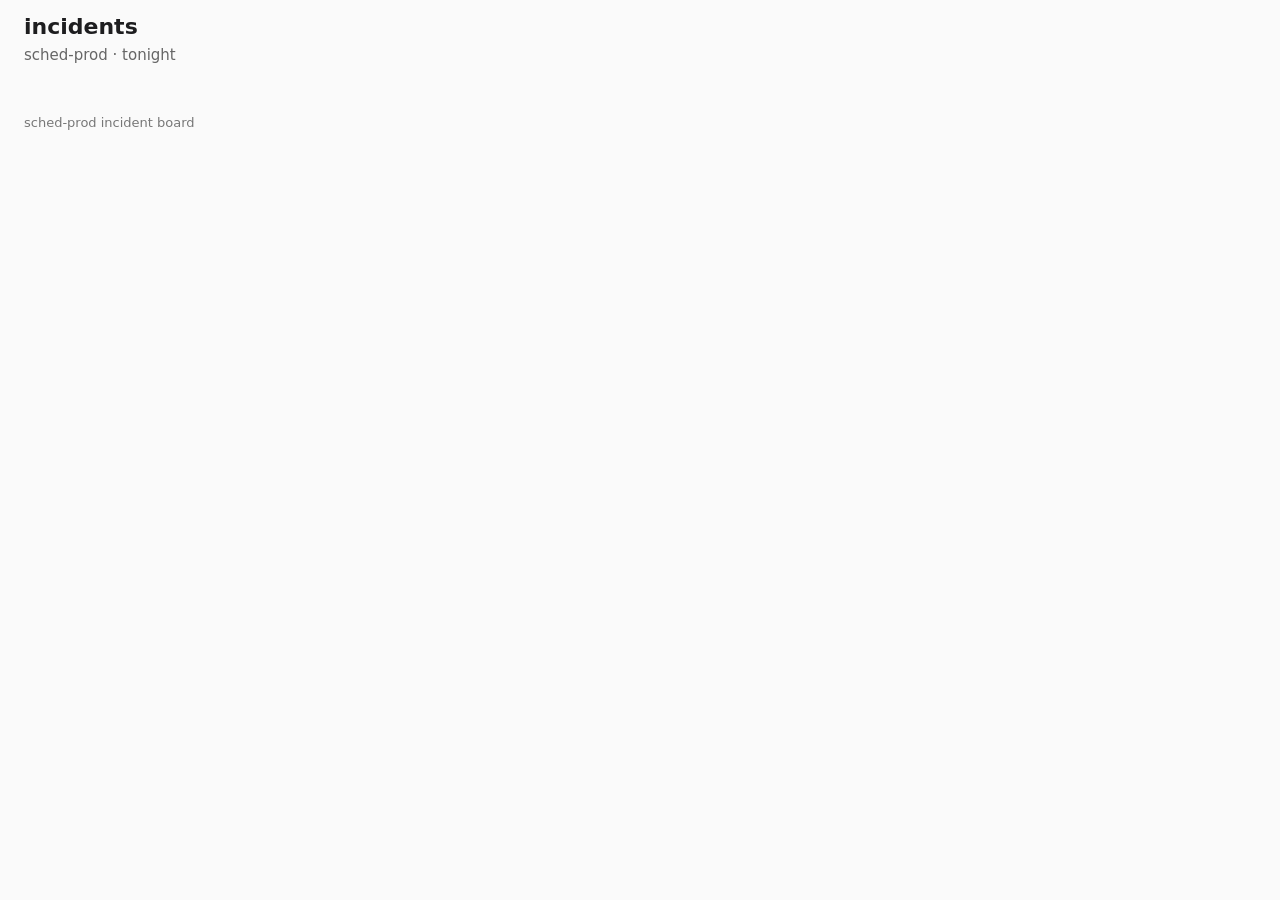
==== app/index.html @ 78483265 "chore: starter as shipped" ====
<!doctype html>
<html lang="en">
  <head>
    <meta charset="utf-8" />
    <meta name="viewport" content="width=device-width, initial-scale=1" />
    <title>sched-prod · incidents</title>
    <link rel="stylesheet" href="style.css" />
    <script type="module" src="app.js"></script>
  </head>
  <body>
    <header>
      <h1>incidents</h1>
      <p class="sub">sched-prod · tonight</p>
    </header>
    <main data-testid="board">
      <ul data-testid="incident-list" class="list"></ul>
    </main>
    <footer>sched-prod incident board</footer>
  </body>
</html>
---- app/style.css ----
body { margin: 0; font: 15px/1.4 system-ui, sans-serif; color: #1d1d1f; background: #fafafa; }
header, main, footer { padding: 12px 24px; }
h1 { margin: 0; font-size: 22px; }
.sub { margin: 2px 0 0; color: #666; }
.list { list-style: none; margin: 0; padding: 0; max-width: 960px; }
.row { display: grid; grid-template-columns: 90px 50px 1fr 200px auto; gap: 12px; align-items: center; min-height: 44px; padding: 0 12px; border-bottom: 1px solid #e5e5e5; background: #fff; }
.row .id { font-family: ui-monospace, monospace; }
.row.sev1 .sev { color: #b00020; font-weight: 600; }
.row.sev2 .sev { color: #a15c00; }
.row time { color: #555; font-variant-numeric: tabular-nums; }
footer { color: #777; font-size: 13px; }
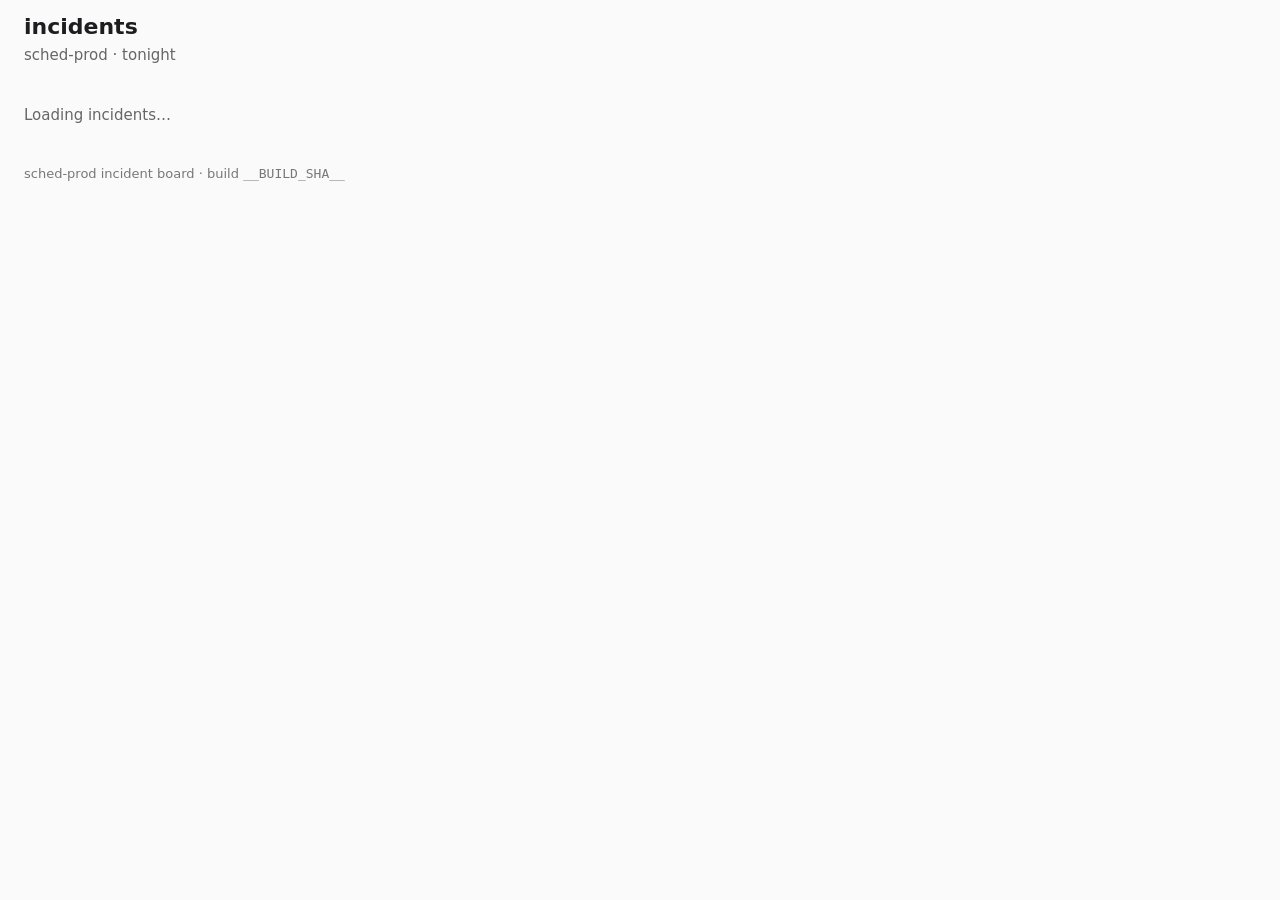
==== commit a8b70677: "feat: live incident list with ack, loader, 2s refresh, local times, build sha (SCHED-4511..4514)" ====
--- a/app/index.html
+++ b/app/index.html
@@ -3,6 +3,7 @@
   <head>
     <meta charset="utf-8" />
     <meta name="viewport" content="width=device-width, initial-scale=1" />
+    <meta name="build" content="__BUILD_SHA__" />
     <title>sched-prod · incidents</title>
     <link rel="stylesheet" href="style.css" />
     <script type="module" src="app.js"></script>
@@ -13,8 +14,10 @@
       <p class="sub">sched-prod · tonight</p>
     </header>
     <main data-testid="board">
+      <p data-testid="loader" class="loader">Loading incidents…</p>
+      <p data-testid="empty" class="empty" hidden>No incidents tonight.</p>
       <ul data-testid="incident-list" class="list"></ul>
     </main>
-    <footer>sched-prod incident board</footer>
+    <footer>sched-prod incident board · build <code data-testid="build-sha">__BUILD_SHA__</code></footer>
   </body>
 </html>
--- a/app/style.css
+++ b/app/style.css
@@ -9,3 +9,6 @@
 .row.sev2 .sev { color: #a15c00; }
 .row time { color: #555; font-variant-numeric: tabular-nums; }
 footer { color: #777; font-size: 13px; }
+.loader, .empty { color: #666; }
+.row button { font: inherit; padding: 4px 14px; cursor: pointer; }
+.acked { color: #1b7f3b; font-weight: 600; }
